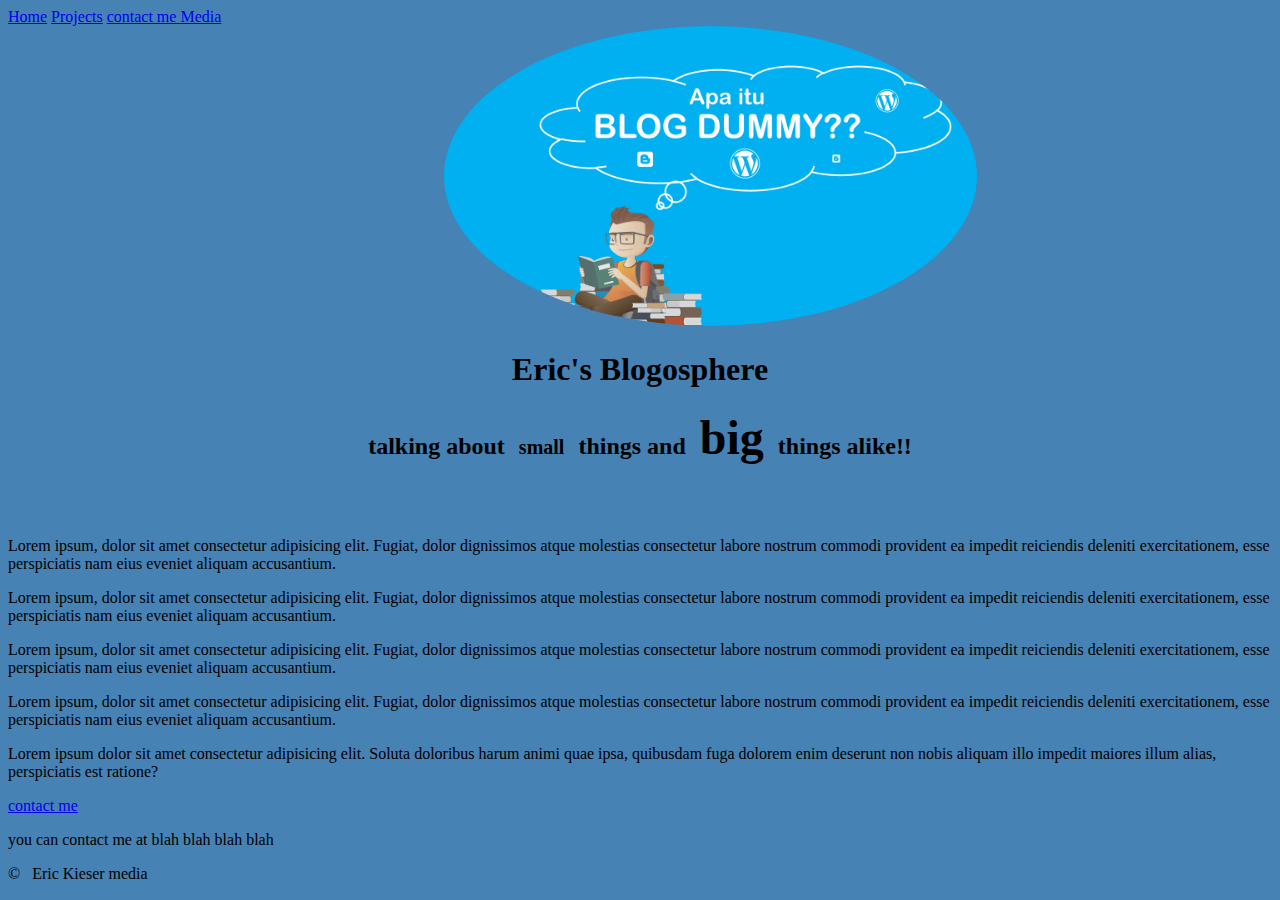
==== blog/index.html @ 4f4ea8af "make site updates" ====
<!DOCTYPE html>
<html lang="en">
<head>
  <meta charset="UTF-8">
  <meta name="viewport" content="width=device-width, initial-scale=1.0">
  <meta http-equiv="X-UA-Compatible" content="ie=edge">
  <title>Eric Keiser || Blog</title>
  <link rel="stylesheet" href="blog.css">
</head>

<body>
  <div class="container">
  <nav>
      <a href="../index.html">Home</a>
      <a href="../projects/index.html">Projects</a>
      <a href="mailto:example@example.com">contact me </a>
      <a href="../media/index.html">Media</a>
      <!-- <a href="blog/index.html">Blog</a> -->
    </nav>
  
   <div id="blogimg"> 
    <img class="blog" src="../img/cara-membuat-dummy-blog.png" alt="dummy blog photo">
  </div>

  
    <!-- HEADER -->
  <div class="header">
    <h1>Eric's Blogosphere</h1>
    <div class="tagline">
      <h2>talking about <small class="small">small</small> things and <strong class="big">big</strong> things alike!!</h2>
    </div>
  </div>
  <br />
  <br />



 <div class="paragraph1">
  <p>Lorem ipsum, dolor sit amet consectetur adipisicing elit. Fugiat, dolor dignissimos atque molestias consectetur labore nostrum commodi provident ea impedit reiciendis deleniti exercitationem, esse perspiciatis nam eius eveniet aliquam accusantium.</p>
</div>

<div class="paragraph2">
  <p>Lorem ipsum, dolor sit amet consectetur adipisicing elit. Fugiat, dolor dignissimos atque molestias consectetur labore nostrum commodi provident ea impedit reiciendis deleniti exercitationem, esse perspiciatis nam eius eveniet aliquam accusantium.</p>
</div>

<div class="paragraph3">
  <p>Lorem ipsum, dolor sit amet consectetur adipisicing elit. Fugiat, dolor dignissimos atque molestias consectetur labore nostrum commodi provident ea impedit reiciendis deleniti exercitationem, esse perspiciatis nam eius eveniet aliquam accusantium.</p>
</div>

  <p>Lorem ipsum, dolor sit amet consectetur adipisicing elit. Fugiat, dolor dignissimos atque molestias consectetur labore nostrum commodi provident ea impedit reiciendis deleniti exercitationem, esse perspiciatis nam eius eveniet aliquam accusantium.</p>

<p>Lorem ipsum dolor sit amet consectetur adipisicing elit. Soluta doloribus harum animi quae ipsa, quibusdam fuga dolorem enim deserunt non nobis aliquam illo impedit maiores illum alias, perspiciatis est ratione?</p>

 

  <footer>
    <nav>
      <a href="mailto:example@example.com">contact me </a>
    </nav>
    <p>you can contact me at blah blah blah blah</p>
    <p>&copy &nbsp; Eric Kieser media</p>

  </footer>
  </div>
</body>

</html>
---- blog/blog.css ----
body {
  background: steelblue;
}

.blog{
  margin-left: 436px;
  height: 300px;
  text-align: center;
  border-radius: 50%;
}

h1 {
  text-align: center;
}
  
  .tagline {
    text-align: center;
  }

  .big{
   font-size: 2em;
   padding: 8px; 
  }
  .small {
    padding: 8px;
  }
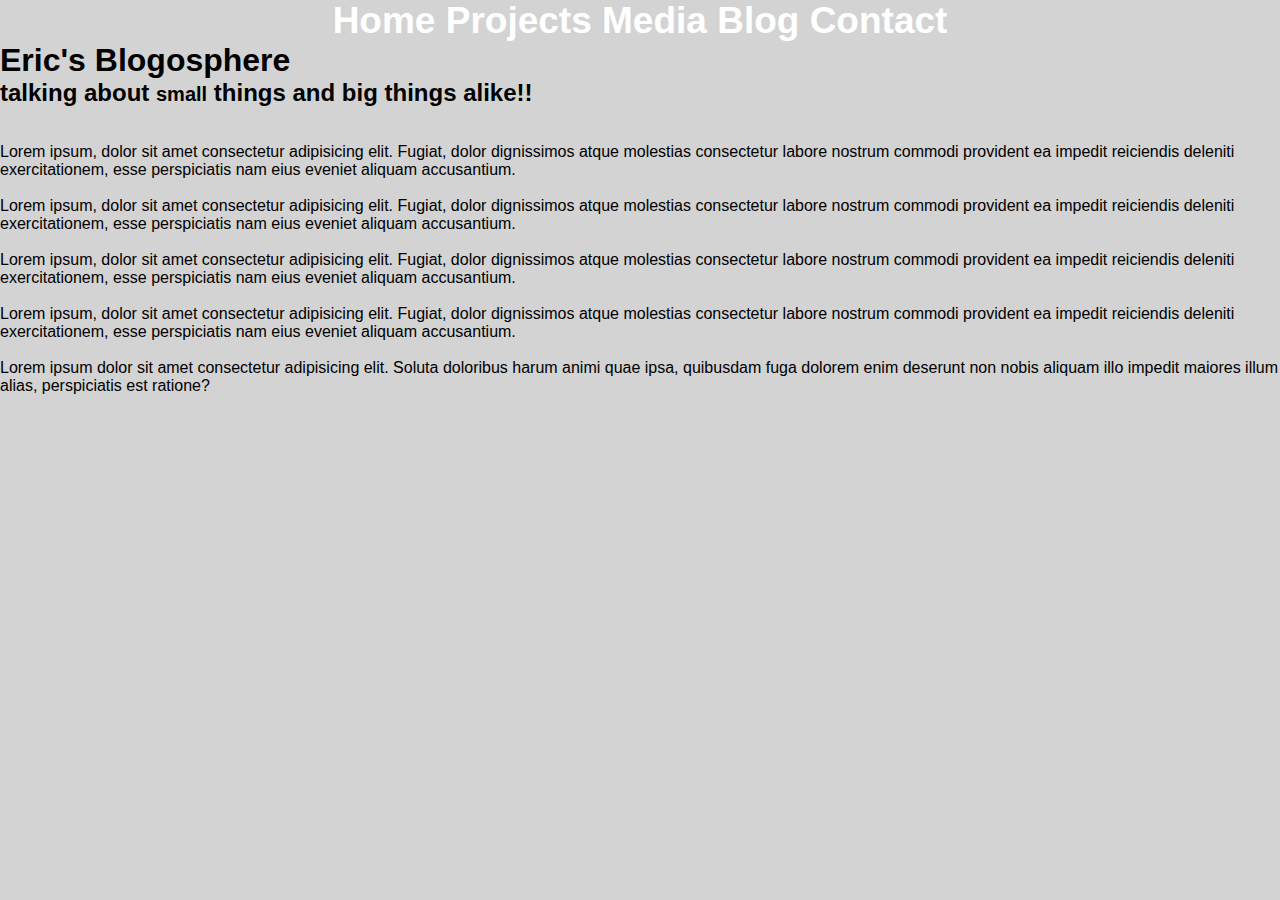
==== commit 67ee81f3: "site updates" ====
--- a/blog/index.html
+++ b/blog/index.html
@@ -5,7 +5,7 @@
   <meta name="viewport" content="width=device-width, initial-scale=1.0">
   <meta http-equiv="X-UA-Compatible" content="ie=edge">
   <title>Eric Keiser || Blog</title>
-  <link rel="stylesheet" href="blog.css">
+  <link rel="stylesheet" href="../css/headerFooter.css">
 </head>
 
 <body>
@@ -13,14 +13,13 @@
   <nav>
       <a href="../index.html">Home</a>
       <a href="../projects/index.html">Projects</a>
-      <a href="mailto:example@example.com">contact me </a>
       <a href="../media/index.html">Media</a>
+      <a href="#">Blog</a>
+      <a href="../contact/index.html">Contact</a>
       <!-- <a href="blog/index.html">Blog</a> -->
     </nav>
   
-   <div id="blogimg"> 
-    <img class="blog" src="../img/cara-membuat-dummy-blog.png" alt="dummy blog photo">
-  </div>
+   
 
   
     <!-- HEADER -->
@@ -37,30 +36,30 @@
 
  <div class="paragraph1">
   <p>Lorem ipsum, dolor sit amet consectetur adipisicing elit. Fugiat, dolor dignissimos atque molestias consectetur labore nostrum commodi provident ea impedit reiciendis deleniti exercitationem, esse perspiciatis nam eius eveniet aliquam accusantium.</p>
-</div>
+</div><br />
 
 <div class="paragraph2">
   <p>Lorem ipsum, dolor sit amet consectetur adipisicing elit. Fugiat, dolor dignissimos atque molestias consectetur labore nostrum commodi provident ea impedit reiciendis deleniti exercitationem, esse perspiciatis nam eius eveniet aliquam accusantium.</p>
-</div>
+</div><br />
 
 <div class="paragraph3">
   <p>Lorem ipsum, dolor sit amet consectetur adipisicing elit. Fugiat, dolor dignissimos atque molestias consectetur labore nostrum commodi provident ea impedit reiciendis deleniti exercitationem, esse perspiciatis nam eius eveniet aliquam accusantium.</p>
-</div>
+</div><br />
 
-  <p>Lorem ipsum, dolor sit amet consectetur adipisicing elit. Fugiat, dolor dignissimos atque molestias consectetur labore nostrum commodi provident ea impedit reiciendis deleniti exercitationem, esse perspiciatis nam eius eveniet aliquam accusantium.</p>
+  <p>Lorem ipsum, dolor sit amet consectetur adipisicing elit. Fugiat, dolor dignissimos atque molestias consectetur labore nostrum commodi provident ea impedit reiciendis deleniti exercitationem, esse perspiciatis nam eius eveniet aliquam accusantium.</p><br />
 
-<p>Lorem ipsum dolor sit amet consectetur adipisicing elit. Soluta doloribus harum animi quae ipsa, quibusdam fuga dolorem enim deserunt non nobis aliquam illo impedit maiores illum alias, perspiciatis est ratione?</p>
+<p>Lorem ipsum dolor sit amet consectetur adipisicing elit. Soluta doloribus harum animi quae ipsa, quibusdam fuga dolorem enim deserunt non nobis aliquam illo impedit maiores illum alias, perspiciatis est ratione?</p><br />
 
  
 
-  <footer>
+  <!--<footer>
     <nav>
       <a href="mailto:example@example.com">contact me </a>
     </nav>
     <p>you can contact me at blah blah blah blah</p>
     <p>&copy &nbsp; Eric Kieser media</p>
 
-  </footer>
+  </footer>-->
   </div>
 </body>
 
--- a/css/headerFooter.css
+++ b/css/headerFooter.css
@@ -0,0 +1,142 @@
+* {
+  margin: 0;
+  padding: 0;
+}
+
+            /* BODY PIC AND FONT SET UP */
+body {
+  background:lightgrey;
+  font-family: Arial, Helvetica, sans-serif;
+  
+}
+html {
+  height: 100%;
+  width:100%;
+}
+
+            /* HEADER DISPLAY */
+header {
+  background: #000;
+  width: 100%;
+  height: 72px;
+  position: fixed;
+  z-index: 100;
+  border-bottom: 1.5px solid grey;
+  opacity: .9;
+  overflow: hidden;
+}
+  
+li {
+  display: inline-block;
+  padding: 10px;
+}
+  
+a {
+  color: #fff;
+  text-decoration: none;
+  font-weight: bold;
+}
+  
+nav {
+  text-align: center;
+  font-size: 37px;
+}
+
+nav ul li  {
+  letter-spacing: 4px;
+  margin-right: 8px;
+}
+
+nav ul li a:hover {
+  color: grey;
+  border-bottom: 4px solid grey;
+}
+
+
+              /* SIDE NAVIGATION FOR MOBILE */
+.side-nav {
+  height: 100%;
+  width: 0;
+  position: fixed;
+  z-index:1;
+  top:0;
+  left:0;
+  background-color: #111;
+  opacity: .9;
+  overflow-x:hidden;
+  padding-top: 60px;
+  transition:.5s;
+}
+
+.side-nav a {
+  padding: 10px 10px 10px 30px;
+  text-decoration: none;
+  font-size: 22px;
+  color: #ccc;
+  display: block;
+  transition: 0.3s;
+}
+  
+
+.side-nav a:hover {
+  color:#fff;
+}
+
+.side-nav .btn-close {
+  position: absolute;
+  top:0;
+  right: 22px;
+  font-size: 36px;
+  margin-left: 50px;
+}
+
+span {
+  
+  float: left;
+  padding-left: 15px;
+  padding-top: 17px
+}
+
+/* MEDIA QUERIES */
+@media(max-width: 568px) {
+  .navbar-nav {display:none}
+}
+
+@media(min-width: 568px) {
+  .open-slide {display:none}
+}
+  
+
+
+  
+/*/////////////////////////////////////////////////////////////////////////////////////////////////////////////////////////////////////////////////////////////////////////////////////////////////////////// FOOTER /////////////////////////////////////////////////////////////////////////*/
+.footer {
+  background-color: black;
+  position:fixed;
+  overflow: hidden;
+}
+
+ footer p {
+  color: white;
+}
+
+footer {
+  height: 112px;
+  width: 100%;
+  background-color: #000;
+  position: absolute;
+  left: 0px;
+  bottom: 0px;
+  padding: 12px;
+}
+
+.social {
+  height: 75px;
+  width: 80px;
+  overflow: hidden;
+  padding-right: 28px;
+}
+
+.ul {
+  text-align: center;
+}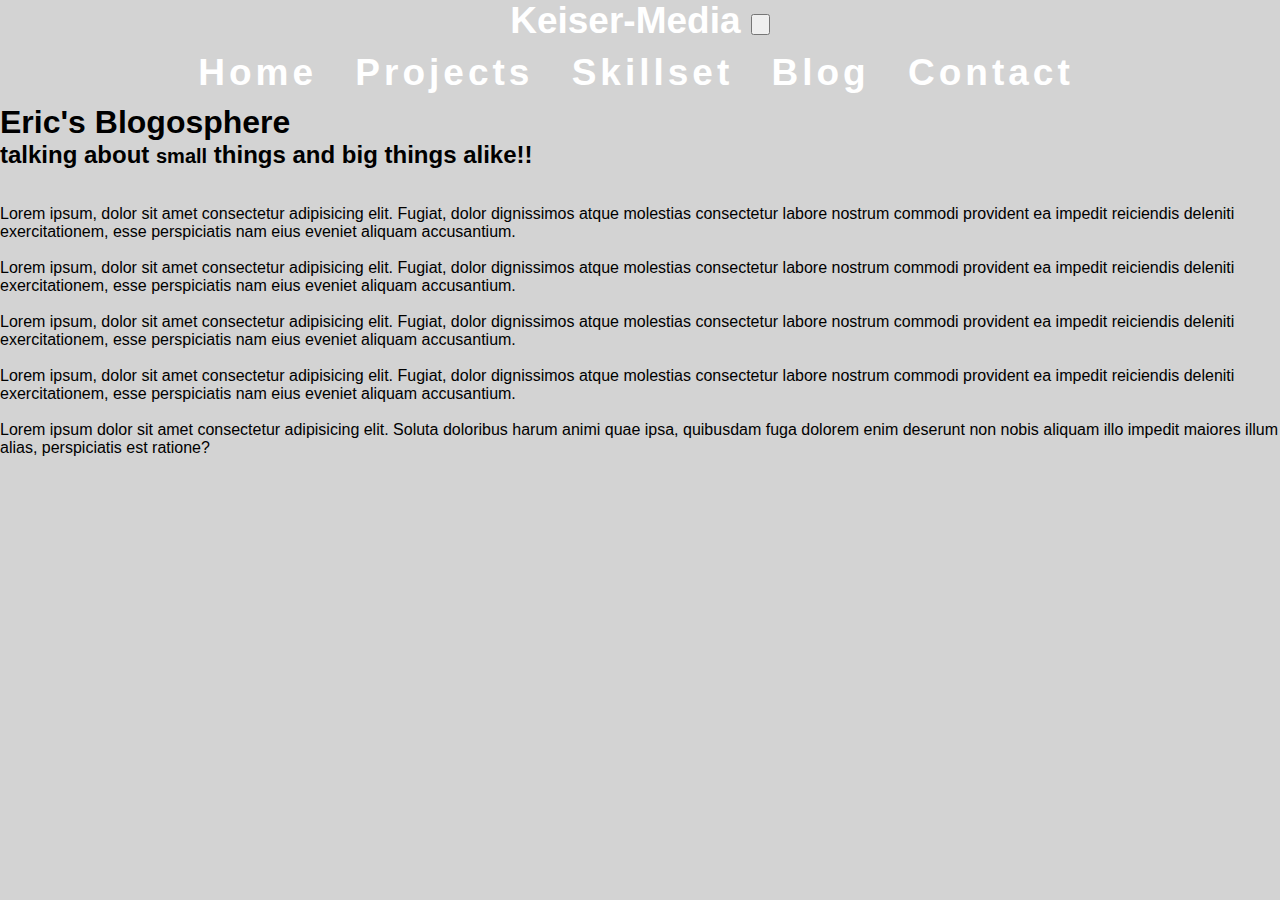
==== commit d7f0beab: "add bootstrap" ====
--- a/blog/index.html
+++ b/blog/index.html
@@ -5,19 +5,39 @@
   <meta name="viewport" content="width=device-width, initial-scale=1.0">
   <meta http-equiv="X-UA-Compatible" content="ie=edge">
   <title>Eric Keiser || Blog</title>
-  <link rel="stylesheet" href="../css/headerFooter.css">
+   <!-- Bootstrap CSS -->
+    <link rel="stylesheet" href="https://stackpath.bootstrapcdn.com/bootstrap/4.1.1/css/bootstrap.min.css" integrity="sha384-WskhaSGFgHYWDcbwN70/dfYBj47jz9qbsMId/iRN3ewGhXQFZCSftd1LZCfmhktB" crossorigin="anonymous">
+
+    <link rel="stylesheet" href="../css/headerFooter.css">
 </head>
 
 <body>
-  <div class="container">
-  <nav>
-      <a href="../index.html">Home</a>
-      <a href="../projects/index.html">Projects</a>
-      <a href="../media/index.html">Media</a>
-      <a href="#">Blog</a>
-      <a href="../contact/index.html">Contact</a>
-      <!-- <a href="blog/index.html">Blog</a> -->
+  <nav class="navbar navbar-expand-sm navbar-dark bg-dark">
+      <div class="container-fluid">
+        <a href="#" class="navbar-brand">Keiser-Media</a>
+        <button class="navbar-toggler"><span class="navbar-toggler-icon" data-toggle="collapse" data-target="#navbarNav"></span></button>
+        <div class="collapse navbar-collapse justify-content-end" id="navbarNav">
+        <ul class="navbar-nav">
+          <li class="nav-item">
+            <a href="/index.html" class="nav-link">Home</a>
+          </li>
+          <li class="nav-item">
+            <a href="../projects/index.html" class="nav-link">Projects</a>
+          </li>
+          <li class="nav-item">
+            <a href="../media/index.html" class="nav-link">Skillset</a>
+          </li>
+          <li class="nav-item">
+            <a href="../blog/index.html" class="nav-link">Blog</a>
+          </li>
+            <li>
+              <a href="../contact/index.html" class="nav-link">Contact</a>
+          </li>
+        </ul>
+        </div> 
+      </div>
     </nav>
+    
   
    
 
@@ -61,6 +81,12 @@
 
   </footer>-->
   </div>
+
+  </script>
+    <!-- jQuery first, then Popper.js, then Bootstrap JS -->
+    <script src="https://code.jquery.com/jquery-3.3.1.slim.min.js" integrity="sha384-q8i/X+965DzO0rT7abK41JStQIAqVgRVzpbzo5smXKp4YfRvH+8abtTE1Pi6jizo" crossorigin="anonymous"></script>
+    <script src="https://cdnjs.cloudflare.com/ajax/libs/popper.js/1.14.3/umd/popper.min.js" integrity="sha384-ZMP7rVo3mIykV+2+9J3UJ46jBk0WLaUAdn689aCwoqbBJiSnjAK/l8WvCWPIPm49" crossorigin="anonymous"></script>
+    <script src="https://stackpath.bootstrapcdn.com/bootstrap/4.1.1/js/bootstrap.min.js" integrity="sha384-smHYKdLADwkXOn1EmN1qk/HfnUcbVRZyYmZ4qpPea6sjB/pTJ0euyQp0Mk8ck+5T" crossorigin="anonymous"></script>
 </body>
 
 </html>--- a/css/headerFooter.css
+++ b/css/headerFooter.css
@@ -21,7 +21,7 @@
   height: 72px;
   position: fixed;
   z-index: 100;
-  border-bottom: 1.5px solid grey;
+  /*border-bottom: 1.5px solid grey;*/
   opacity: .9;
   overflow: hidden;
 }
@@ -49,7 +49,7 @@
 
 nav ul li a:hover {
   color: grey;
-  border-bottom: 4px solid grey;
+ 
 }
 
 
